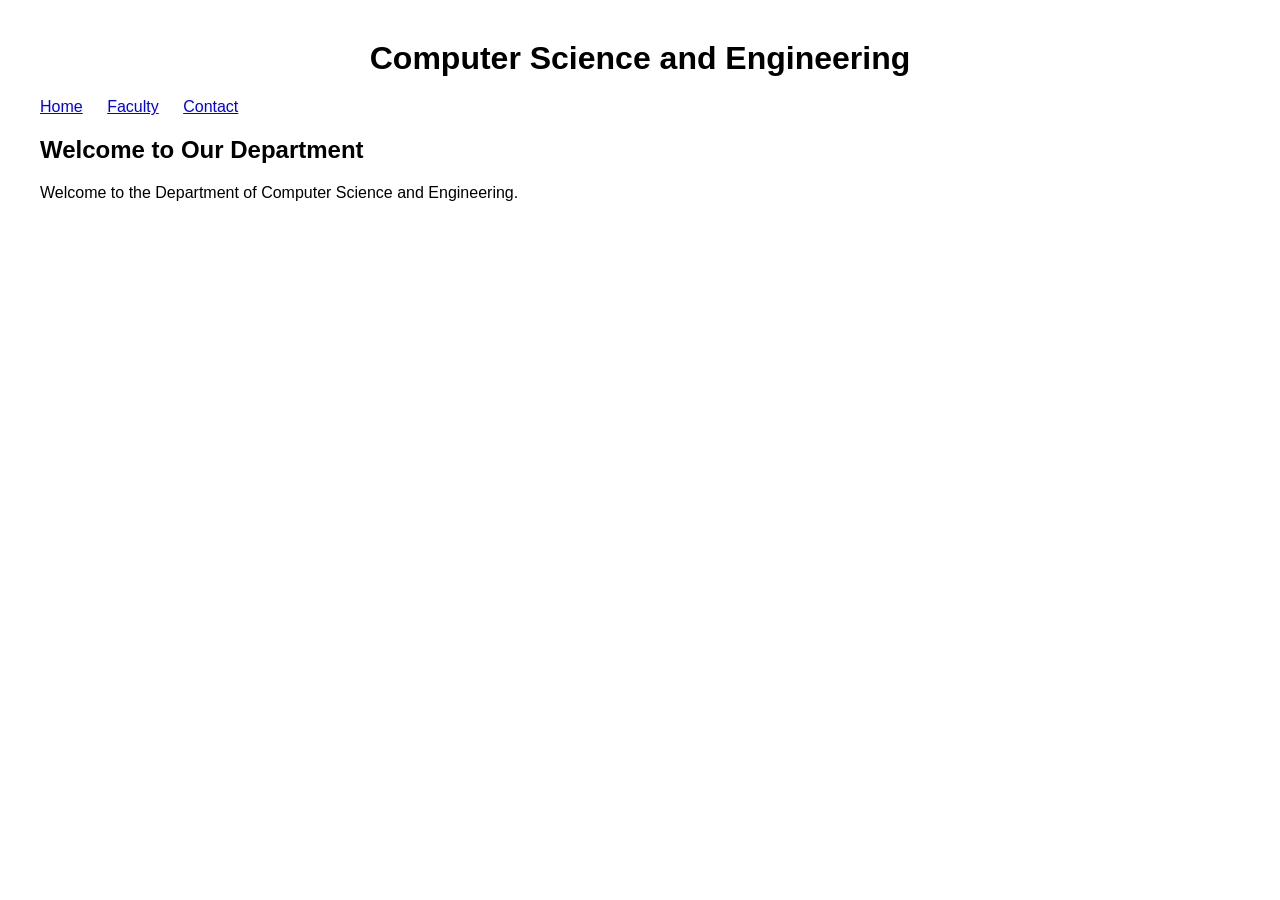
==== index.html @ d562887b "Initial college department website" ====
<!DOCTYPE html>
<html>
<head>
    <title>CSE Department</title>
    <link rel="stylesheet" href="style.css">
</head>
<body>
    <h1>Computer Science and Engineering</h1>

    <nav>
        <a href="index.html">Home</a>
        <a href="faculty.html">Faculty</a>
        <a href="contact.html">Contact</a>
    </nav>

    <h2>Welcome to Our Department</h2>
    <p>Welcome to the Department of Computer Science and Engineering.</p>
</body>
</html>
---- style.css ----
body {
    font-family: Arial, sans-serif;
    margin: 40px;
}

h1 {
    text-align: center;
}

nav {
    margin: 20px 0;
}

nav a {
    margin-right: 20px;
}

table {
    border-collapse: collapse;
}

th, td {
    padding: 10px;
}
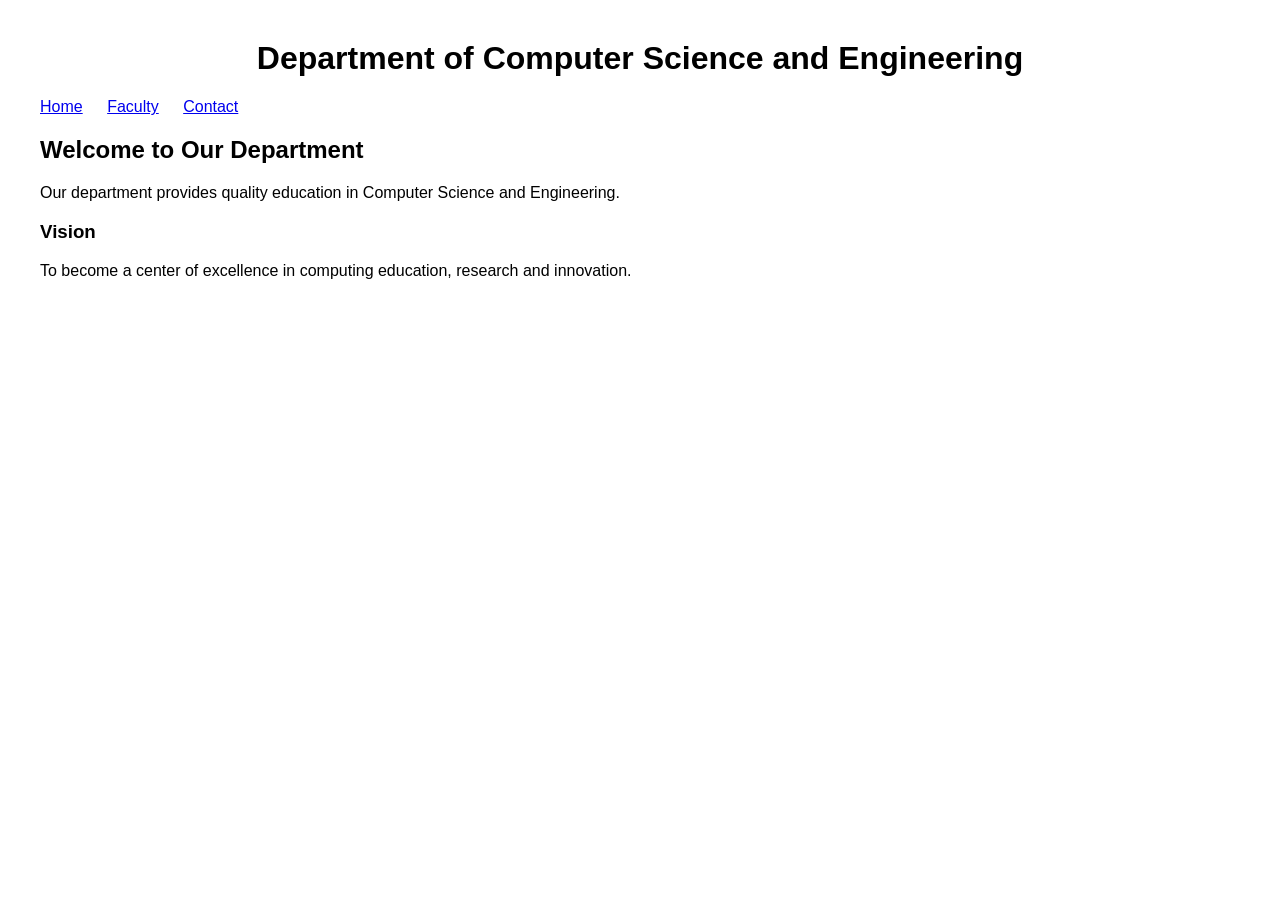
==== commit 1a4f2576: "Add department home page" ====
--- a/index.html
+++ b/index.html
@@ -6,7 +6,7 @@
     <link rel="stylesheet" href="style.css">
 </head>
 <body>
-    <h1>Computer Science and Engineering</h1>
+    <h1>Department of Computer Science and Engineering</h1>
 
     <nav>
         <a href="index.html">Home</a>
@@ -15,6 +15,9 @@
     </nav>
 
     <h2>Welcome to Our Department</h2>
-    <p>Welcome to the Department of Computer Science and Engineering.</p>
+    <p>Our department provides quality education in Computer Science and Engineering.</p>
+
+    <h3>Vision</h3>
+    <p>To become a center of excellence in computing education, research and innovation.</p>
 </body>
 </html>
